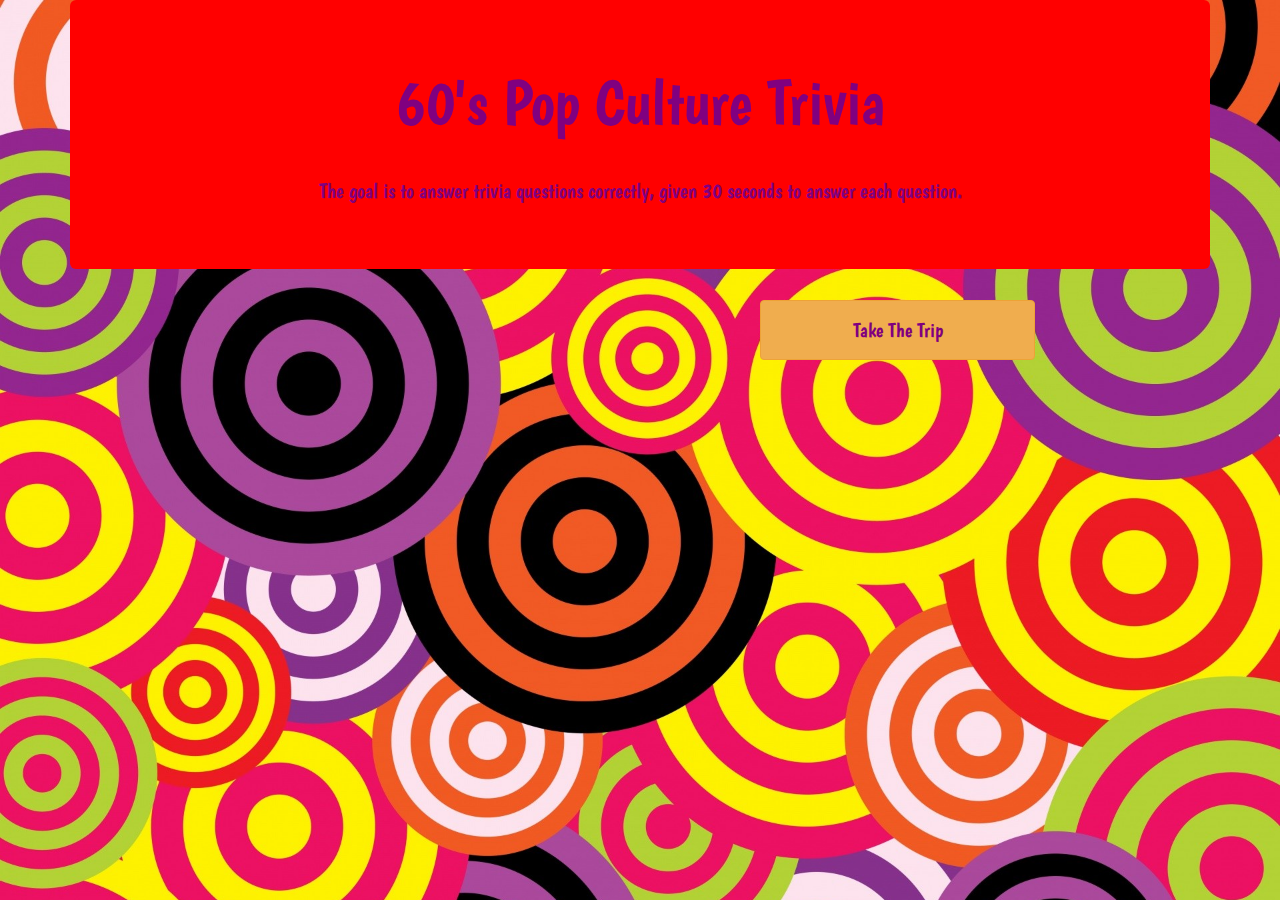
==== index.html @ c0f88fb9 "another draft" ====
<!DOCTYPE html>
<html lang ="en">
  <head>

      <meta charset="utf-8">
      <title>60's Trivia</title>
      <meta name="description" content="">
      <meta name="viewport" content="width=device-width, initial-scale=1">
      <link href="https://maxcdn.bootstrapcdn.com/bootstrap/3.3.7/css/bootstrap.min.css" rel="stylesheet" integrity="sha384-BVYiiSIFeK1dGmJRAkycuHAHRg32OmUcww7on3RYdg4Va+PmSTsz/K68vbdEjh4u" crossorigin="anonymous">
      <link rel="stylesheet" href="TriviaGame/assets/css/style.css">
      <link href="https://fonts.googleapis.com/css?family=Boogaloo" rel="stylesheet"> 
      <link rel="shortcut icon" href="TriviaGame/assets/images/567161.gif" type="image/x-icon">
      <script src="https://cdnjs.cloudflare.com/ajax/libs/jquery/3.2.1/jquery.js"></script>
  </head>
  <body>
  
    <div class="container">
    <div class="jumbotron">
        <h1 class="text-center">60's Pop Culture Trivia</h1>
        <br>
        <p>The goal is to answer trivia questions correctly, given 30 seconds to answer each question.</p>
        </div>
        <div id="mainArea">
            <div class="row">
        <div class="col-xs-12 col-sm-10 col-sm-offset-1 col-md-8 col-md-offset-2">
        </div>
        </div>
        </div>

      </div>
    
  <script src="TriviaGame/assets/javascript/app.js"></script>
  <script src="https://maxcdn.bootstrapcdn.com/bootstrap/3.3.7/js/bootstrap.min.js" integrity="sha384-Tc5IQib027qvyjSMfHjOMaLkfuWVxZxUPnCJA7l2mCWNIpG9mGCD8wGNIcPD7Txa" crossorigin="anonymous"></script>
  </body>
</html>
---- TriviaGame/assets/css/style.css ----
Jumbotron {
    color: black;
    background-color: rgba(248, 243, 85, 0);
    opacity: .7;
    margin-top: 50px;
    margin-left: auto;
    width: 55%;
  }

  html body div.container div.jumbotron {
      background-color: red;
      color: purple;
      text-align: center;
  }
  

  h1 {
    font-size: 20px;
    font-weight: 400;
  }

  .btn {
    
    width:275px;
    padding:15px;
    font-size: 20px;
    color: purple;
  
  }
  .main-button-container {
    max-width: 450px;
    margin-left: auto;
    /* margin-right: auto; */
  }

  #mainArea {
    margin-top:10px;
    max-width: 50%;
    margin-left: auto;
    color: black;
    font-size: 26px;
    height: 500px;;
  }
  .timer-p {
    margin-top: 50px;
    font-size:24px;
    background-color: white;
    opacity: .7;
  }
  
  p.text-center {
    font-size:30px;
    
    
  }
  .answer:hover {
    background: rgba(250, 240, 99, 0.99);
  }

  p {
    font-size: 18px;
    font-weight: 400;
  }
  .answer {
    /* padding-top: 7px; */
    height: 55px;
    color: black;
    padding: 15px;
    background-color: white;
    border-radius: 4px;
    opacity: .7;

  }

  img {
    margin-top: 30px;
    width:70%;
    border-radius: 25px;
    
  }
  .img-wrong {
    border-radius: 25px;
    margin-top: 40px;
    width:60%;
    
  }
  
  .first-answer {
    margin-top: 40px;
  }
  
  .reset-button {
    margin-top: 40px;
  }
  
  .summary-correct {
    margin-top: 40px;
  }
  
  body {
    background-image: url("../images/95658.jpg");
    background-repeat: no-repeat;
    background-position: cover;
    background-size: 100%;
    color: white;
    font-size: 20px;
    font-family: 'Boogaloo', cursive;
  }

  /* // Extra small devices (portrait phones, less than 576px) */
  @media (max-width: 575px) { 
    .timer-p {
      margin-top: 70px;
      margin-bottom: 30px;
    }
    body {
      background-image: url('../images/95658.jpg');
      background-repeat: no-repeat;
      background-size: auto;
      text-align: center;
    }

    h1 {
      font-size: 36px;
      font-weight: 300;
    }

    p {
      font-size: 18px;
      font-weight: 300;
    }

    img, .img-wrong, .answer {
      margin-top: 30px;
      width:120%;
      text-align: left;
      /* border-radius: 5px; */
      
    }

   .btn {
      margin: auto;
      width: 100%;
      color: white;
      text-align: center;
      font-size: 20px;
    }

    .jumbotron, #mainArea, .main-button-container {
      margin: auto;
      width: 100%;
      color: black;
      text-align: center;
      font-size: 20px;
    }
   }
  
  /* // Small devices (landscape phones, 576px and up) */
  @media (min-width: 576px) and (max-width: 767px) {  
  body {
    background-image: url('../images/95658.jpg');
    background-repeat: no-repeat;
    background-size: auto;
    text-align: center;
  }

  h1 {
      font-size: 36px;
      font-weight: 300;
    }
 
  p {
      font-size: 18px;
      font-weight: 300;
    }

  img, .img-wrong, .answer {
    margin-top: 30px;
    width:120%;
    text-align: left;
    /* border-radius: 5px; */
    
  }
 .btn {
    width:100%;
  }
  .jumbotron, #mainArea, .main-button-container {
    margin: auto;
    width: 100%;
    color: black;
    text-align: center;
    font-size: 20px;

  } 
}
  
  /* // Medium devices (tablets, 768px and up) */
  @media (min-width: 768px) and (max-width: 991px) {  
  body {
    background-image: url('../images/95658.jpg');
    background-repeat: no-repeat;
    background-size: auto;
    text-align: center;
  }

  img, .img-wrong, .answer {
    margin-top: 30px;
    width:120%;
    text-align: left;
    /* border-radius: 5px; */
    
  }

  h1 {
    font-size: 36px;
    font-weight: 300;
  }

  p {
    font-size: 18px;
    font-weight: 300;
  }

 .btn {
    width:100%;
  }
  .jumbotron, #mainArea, .main-button-container {
    margin: auto;
    width: 100%;
    color: black;
    text-align: center;
    font-size: 22px;

  } 
}
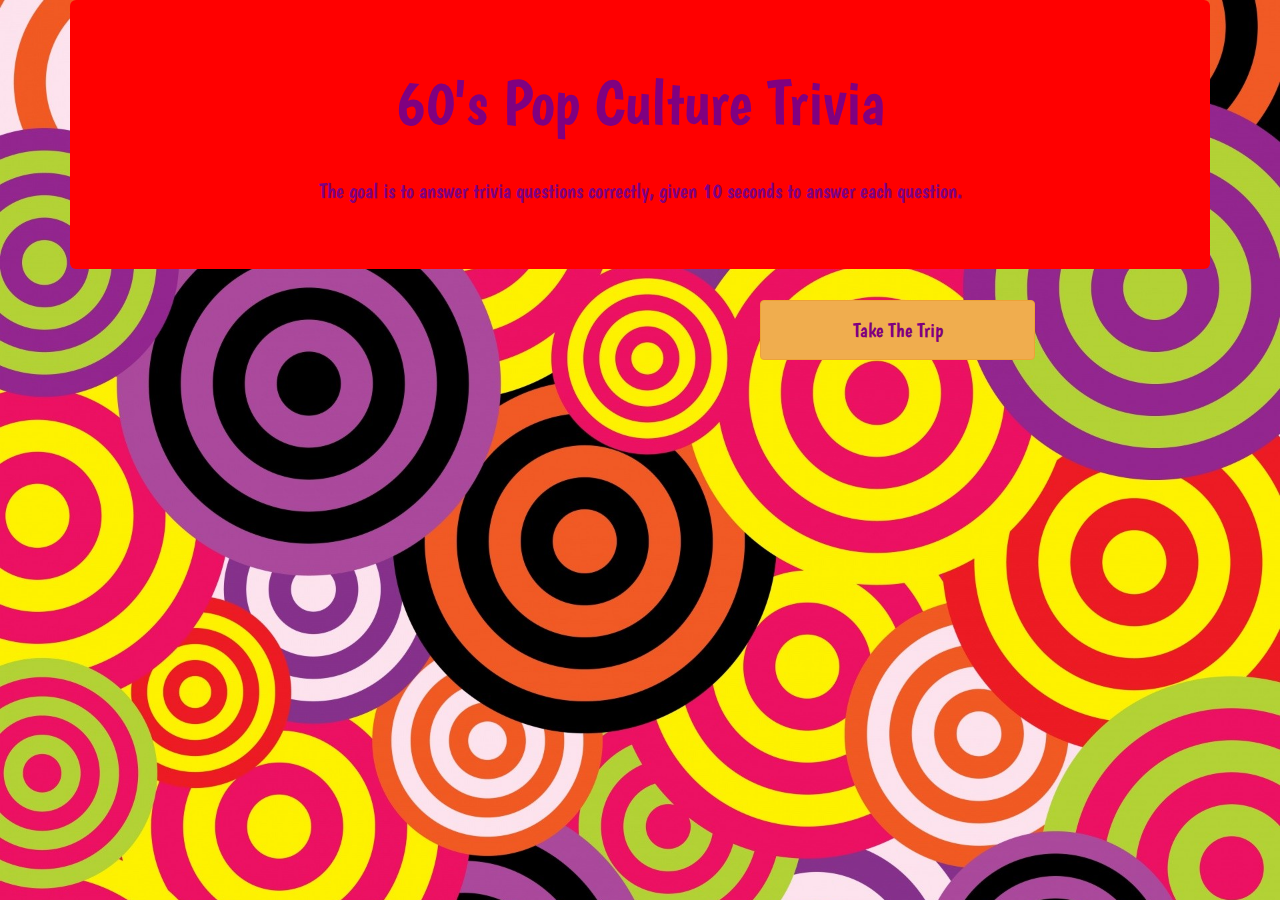
==== commit df8c7739: "yup, more adjustemnts" ====
--- a/index.html
+++ b/index.html
@@ -18,7 +18,7 @@
     <div class="jumbotron">
         <h1 class="text-center">60's Pop Culture Trivia</h1>
         <br>
-        <p>The goal is to answer trivia questions correctly, given 30 seconds to answer each question.</p>
+        <p>The goal is to answer trivia questions correctly, given 10 seconds to answer each question.</p>
         </div>
         <div id="mainArea">
             <div class="row">
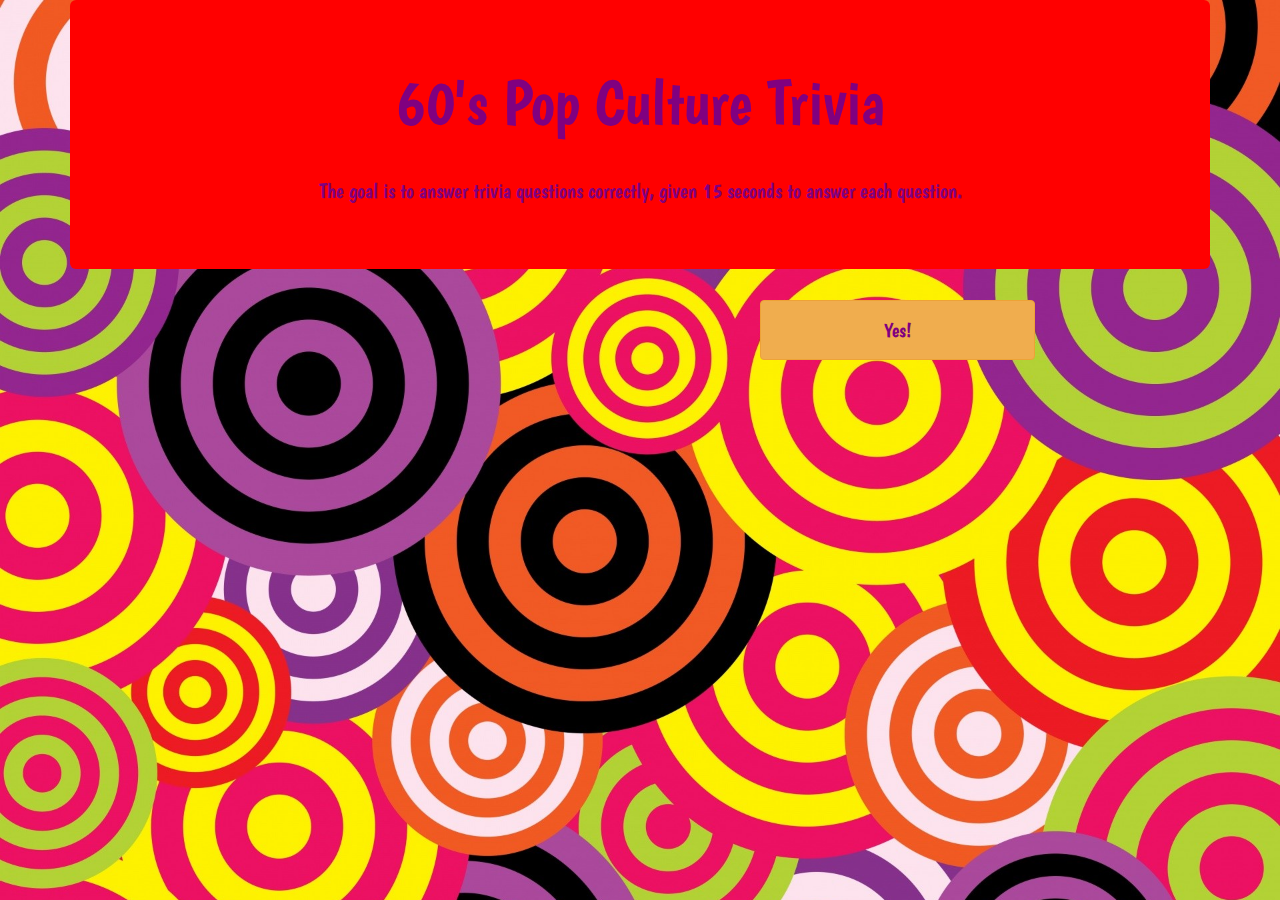
==== commit fe7c9054: "corrections" ====
--- a/index.html
+++ b/index.html
@@ -18,7 +18,7 @@
     <div class="jumbotron">
         <h1 class="text-center">60's Pop Culture Trivia</h1>
         <br>
-        <p>The goal is to answer trivia questions correctly, given 10 seconds to answer each question.</p>
+        <p>The goal is to answer trivia questions correctly, given 15 seconds to answer each question.</p>
         </div>
         <div id="mainArea">
             <div class="row">
@@ -28,6 +28,10 @@
         </div>
 
       </div>
+      <audio autoplay loop>
+        <!-- <source src="TriviaGame/assets/sounds/SearchItOut.mp3"> -->
+          <!-- decided to not have audio auto play with hidden controls -->
+  </audio>
     
   <script src="TriviaGame/assets/javascript/app.js"></script>
   <script src="https://maxcdn.bootstrapcdn.com/bootstrap/3.3.7/js/bootstrap.min.js" integrity="sha384-Tc5IQib027qvyjSMfHjOMaLkfuWVxZxUPnCJA7l2mCWNIpG9mGCD8wGNIcPD7Txa" crossorigin="anonymous"></script>
--- a/TriviaGame/assets/css/style.css
+++ b/TriviaGame/assets/css/style.css
@@ -1,11 +1,4 @@
-  Jumbotron {
-    color: black;
-    background-color: rgba(248, 243, 85, 0);
-    opacity: .7;
-    margin-top: 50px;
-    margin-left: auto;
-    width: 55%;
-  }
+  
 
   html body div.container div.jumbotron {
       background-color: red;
@@ -30,7 +23,7 @@
   .main-button-container {
     max-width: 450px;
     margin-left: auto;
-    /* margin-right: auto; */
+   
   }
 
   #mainArea {
@@ -52,9 +45,11 @@
     font-size:30px;
     
     
+    
+    
   }
   .answer:hover {
-    background: rgba(250, 240, 99, 0.99);
+    background: pink;
   }
 
   p {
@@ -62,7 +57,7 @@
     font-weight: 400;
   }
   .answer {
-    /* padding-top: 7px; */
+   
     height: 55px;
     color: black;
     padding: 15px;
@@ -134,7 +129,7 @@
       margin-top: 30px;
       width:120%;
       text-align: left;
-      /* border-radius: 5px; */
+     
       
     }
 
@@ -155,7 +150,7 @@
     }
    }
   
-  /* // Small devices (landscape phones, 576px and up) */
+  /* // Small screens 576px and up) */
   @media (min-width: 576px) and (max-width: 767px) {  
   body {
     background-image: url('../images/95658.jpg');
@@ -178,7 +173,7 @@
     margin-top: 30px;
     width:120%;
     text-align: left;
-    /* border-radius: 5px; */
+    
     
   }
  .btn {
@@ -194,7 +189,7 @@
   } 
 }
   
-  /* // Medium devices (tablets, 768px and up) */
+  /* // Tablets, 768px and up) */
   @media (min-width: 768px) and (max-width: 991px) {  
   body {
     background-image: url('../images/95658.jpg');
@@ -207,7 +202,7 @@
     margin-top: 30px;
     width:120%;
     text-align: left;
-    /* border-radius: 5px; */
+   
     
   }
 
